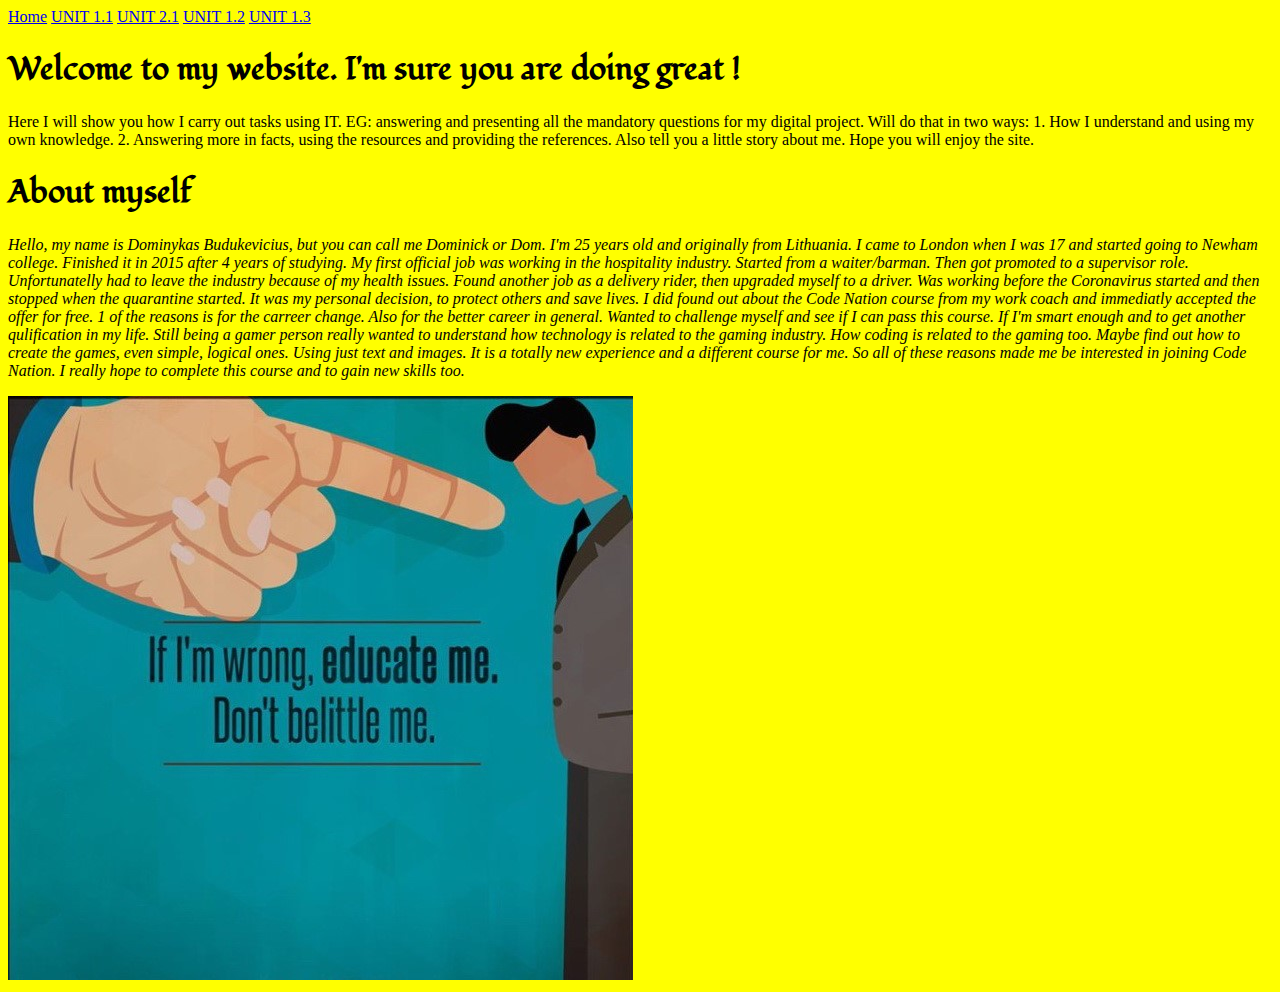
==== index.html @ 1d636451 "initial commit" ====
<!DOCTYPE html>
<html lang="en">
<head>
    <meta charset="UTF-8">
    <title>Dominick's website</title>
    <link rel="stylesheet" type="text/css" href="main.css">
</head>
<body class = "pageOneBackground">
    

<a href="index.html">Home</a>
<a href="UNIT1.1.html">UNIT 1.1</a>
<a href="UNIT2.1.html">UNIT 2.1</a>
<a href="UNIT1.2.HTML">UNIT 1.2</a>
<a href="UNIT1.3.html">UNIT 1.3</a>

<h1>Welcome to my website. I'm sure you are doing great ! </h1>

<p>Here I will show you how I carry out tasks using IT. EG: answering and presenting all the mandatory questions for my digital project.  Will do that in two ways: 1. How I understand and using my own knowledge. 2. Answering more in facts, using the resources and providing the references. Also tell you a little story about me. Hope you will enjoy the site.</p>

<h1>About myself</h1>

<p><em>Hello, my name is Dominykas Budukevicius, but you can call me Dominick or Dom. I'm 25 years old and originally from Lithuania. I came to London when I was 17 and started going to Newham college. Finished it in 2015 after 4 years of studying. My first official job was working in the hospitality industry. Started from a waiter/barman. Then got promoted to a supervisor role. Unfortunatelly had to leave the industry because of my health issues. Found another job as a delivery rider, then upgraded myself to a driver.  Was working before the Coronavirus started and then stopped when the quarantine started. It was my personal decision, to protect others and save lives. I did found out about the Code Nation course from my work coach and immediatly accepted the offer for free. 1 of the reasons is for the carreer change. Also for the better career in general. Wanted to challenge myself and see if I can pass this course. If I'm smart enough and to get another qulification in my life. Still being a gamer person really wanted to understand how technology is related to the gaming industry. How coding is related to the gaming too. Maybe find out how to create the games, even simple, logical ones. Using just text and images. It is a totally new experience and a different course for me. So all of these reasons made me be interested in joining Code Nation. I really hope to complete this course and to gain new skills too. </em></p>

<img src = "educate me.jpg" >

</body>
</html>
---- main.css ----
@import url('https://fonts.googleapis.com/css2?family=Roboto:wght@100&display=swap');
@import url('https://fonts.googleapis.com/css2?family=Fondamento&display=swap');

.pageOneBackground {
    background-color:yellow;
}
 
.pageTwoBackground {
    background-color:green;
}

.pageThreeBackground {
    background-color:red;
}

.pageFourBackground {
    background-color: yellow;
}

h2 { 
    font-family: 'Roboto', sans-serif;
}

h1 {
    font-family: 'Fondamento', cursive;
}

p {
    color: black;
}


/* .textBackground {
    background-color: maroon;
} */
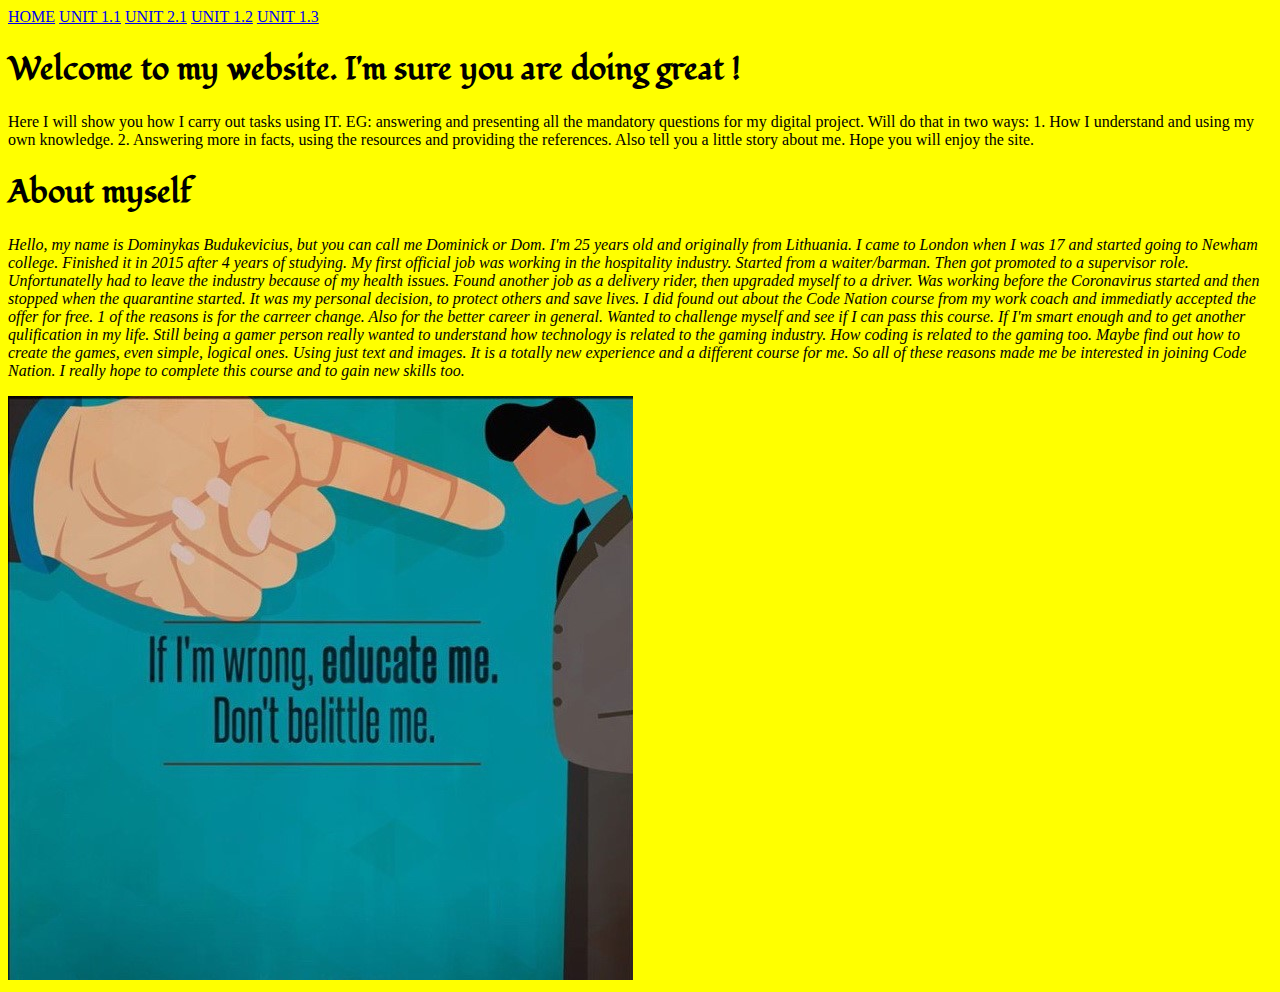
==== commit 31fe9d89: "initial commit" ====
--- a/index.html
+++ b/index.html
@@ -8,11 +8,11 @@
 <body class = "pageOneBackground">
     
 
-<a href="index.html">Home</a>
-<a href="UNIT1.1.html">UNIT 1.1</a>
-<a href="UNIT2.1.html">UNIT 2.1</a>
-<a href="UNIT1.2.HTML">UNIT 1.2</a>
-<a href="UNIT1.3.html">UNIT 1.3</a>
+<a href="index.html">HOME</a>
+<a href="unit1.1.html">UNIT 1.1</a>
+<a href="unit2.1.html">UNIT 2.1</a>
+<a href="unit1.1.html">UNIT 1.2</a>
+<a href="unit1.3.html">UNIT 1.3</a>
 
 <h1>Welcome to my website. I'm sure you are doing great ! </h1>
 
